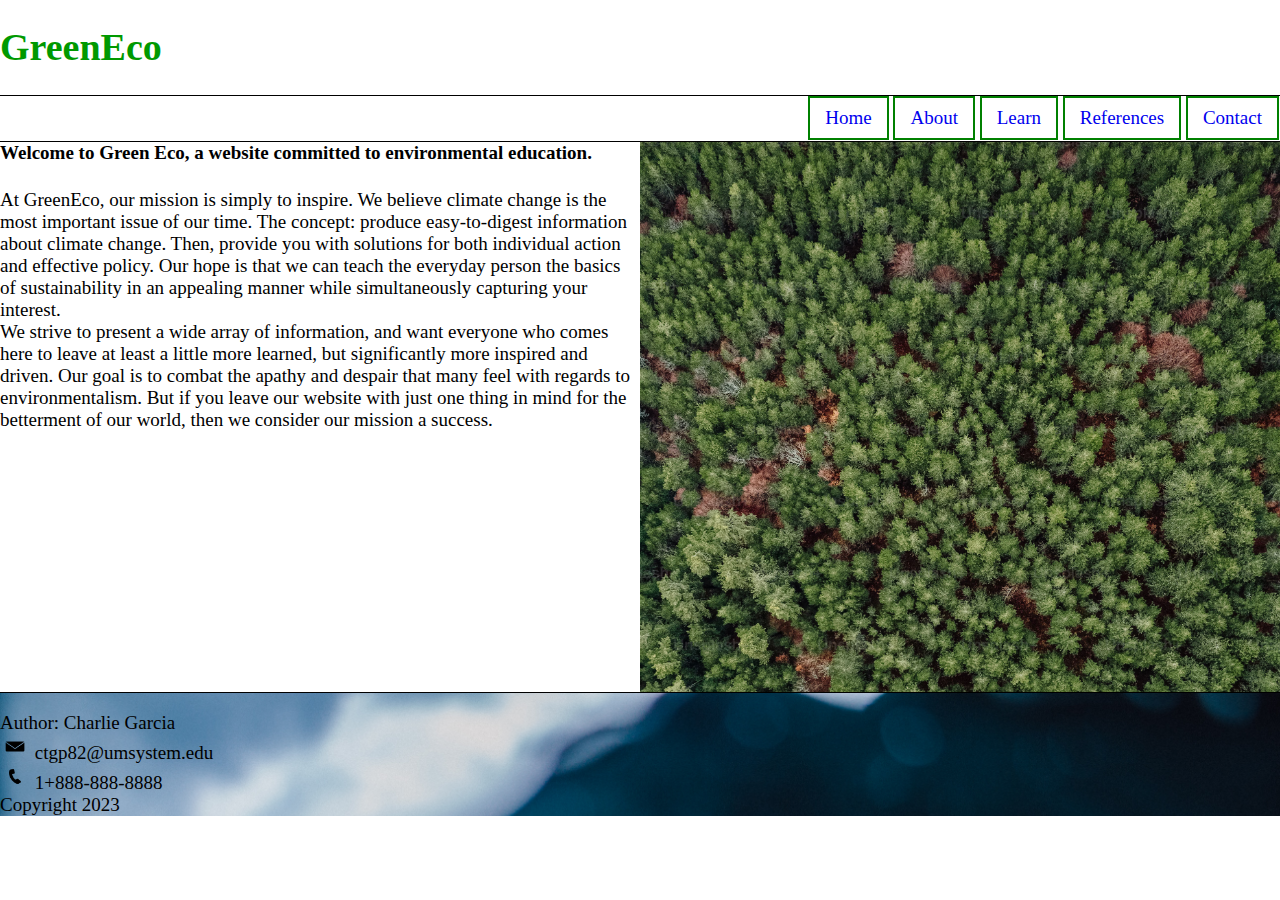
==== ISLT_7310/index.html @ b14d8969 "Add files via upload" ====
<!DOCTYPE html><!--Index file for the homepage-->
<html lang="en-US">
<head>
               <meta charset="utf-8">
               <title>GreenEco</title>
               <link rel="stylesheet"
               href="style.css">
               <link rel="stylesheet"
               href="nav.css">
               <meta name="viewport" content="width=device-width, initial-scale=1.0">
</head>
<body>
    <header>
       <h1 class="header">GreenEco</h1>
    <nav>
        <label for="toggle">&#9776;</label>
        <input type="checkbox" id="toggle">
        <ul>
            <li><a href="index.html">Home</a></li>
            <li><a href="about.html">About</a></li>
            <li><a href="learn.html">Learn</a>
                <ul>
                    <li><a href="#">Link 1 </a></li>
                    <li><a href="#">Link 2 </a></li>
                    <li><a href="#">Link 3 </a></li>
                </ul>
            </li>
            <li><a href="references.html">References</a></li>
            <li><a href="#contact.html">Contact</a></li>
        </ul>
     </nav>
    </header>
    <figure class="trees">
    </figure>
    <main>
        <h4>Welcome to Green Eco, a website committed to environmental education. </h4>
        <p>At GreenEco, our mission is simply to inspire. We believe climate change is the most
            important issue of our time. The concept: produce easy-to-digest information about
            climate change. Then, provide you with solutions for both individual action and effective
            policy. Our hope is that we can teach the everyday person the basics of
            sustainability in an appealing manner while simultaneously capturing your interest. <br>We strive to
            present a wide array of information, and want everyone who comes here to leave at
            least a little more learned, but significantly more inspired and driven. Our goal is to combat the apathy
            and despair that many feel with regards to environmentalism. But if you leave our website with just
            one thing in mind for the betterment of our world, then we consider our mission a success.</p>
    </main>
    <footer>   
        <p>
        Author: Charlie Garcia <br>
        <img src="images/mail.png" width="30" height="25">
        ctgp82@umsystem.edu <br>
        <img src="images/phone.png" width="30" height="25">
        1+888-888-8888 <br>
        Copyright 2023
        </p>
    </footer>
</body>
</html>
---- ISLT_7310/style.css ----
.header {color: #009900;}


body {
    margin: 0 auto; width: 100%; height: 100%;
    /*font-family: system-ui, -apple-system, BlinkMacSystemFont, 'Segoe UI', Roboto, Oxygen, Ubuntu, Cantarell, 'Open Sans', 'Helvetica Neue', sans-serif;*/
}

/*Semantic Grid*/

header {border-bottom: 1px solid black;}
nav {float: right; padding: 1px; width: 100%; border-bottom: 1px solid black; text-align: right; line-height: 30px;}
main {padding: 0;}
figure {float: right;  width: 50%; padding: 0; height: 550px}
footer {border-top: 1px solid black; clear: both; 
        background-image:url(images/water.jpg); background-size: cover; background-repeat: no-repeat;}


/* Hamburger Nav */

label {
    margin: 0 40px 0 0;
    font-size: 26px; 
    display: none;
    width: 20px;
    float: left;
}

#toggle {
    display: none;
}

/* Print Stylesheet */

@media print {
    @page {
        margin: 1in;
    }
    nav{
        display: none;
    }
    .header{
        color: #000;
        font-family: system-ui, -apple-system, BlinkMacSystemFont, 'Segoe UI', Roboto, Oxygen, Ubuntu, Cantarell, 'Open Sans', 'Helvetica Neue', sans-serif;
    }
    h2 {
        page-break-after: avoid;
        font-size: 13pt;
    }
    p {
        width: 100%;
        orphans: 3;
        widows: 3;
        font-size: 11pt;
        color: #000;
    }
    blockquote {
        font-size: 11pt;
    }
    .lake {
        display: none;
    }
    ul{
        display: none;
    }
    a {
        text-decoration: none;
        color: #000;
    }
}

/* Screen Size Adjustments */

@media only screen and (max-width:640px){
    label {
        display: block;
        cursor: pointer;
    }
    nav ul li{
        text-align: center;
        width: 100%;
        height: 100%;
        display: none;
    }
    nav ul a{
        display: block;
        margin: 0;
        position: relative;
        padding: 0px;
    }
    #toggle:checked + ul li{
        display: block;
    }
    }


/*Font Adjustment*/

@media screen and (min-width: 640px){
    body {
        font-size: 19px;
    }
}

@media screen and (max-width: 640px){
    body {
        font-size: 16px;
    }
}

/*primary images*/

.trees {
    background-image: url(images/trees.jpg);
    background-repeat: no-repeat;
    background-size: cover;
    margin: 0%;
    padding: 0;
}

.giraffe {
    background-image: url(images/giraffe.jpg);
    background-repeat: no-repeat;
    background-size: cover;
    margin: 0%;
    padding: 0;
}

.lake {
    background-image: url(images/lake.jpg);
    background-repeat: no-repeat;
    background-size: cover;
    margin: 0%;
    padding: 0;
}

.windmills {
    background-image: url(images/windmills.jpg);
    background-repeat: no-repeat;
    background-size: cover;
    margin: 0%;
    padding: 0;
}

/* Hiding primary images on mobile */

@media screen and (max-width: 640px){
    figure.trees{
        display: none;
    }
}

@media screen and (max-width: 640px){
    figure.lake{
        display: none;
    }
}

@media screen and (max-width: 640px){
    figure.giraffe{
        display: none;
    }
}

@media screen and (max-width: 640px){
    figure.windmills{
        display: none;
    }
}

/*References CSS*/

div.references{
    background-color:honeydew;
    padding: 4px;
    margin: 0;
    text-indent: 30px;
}
div.references::first-letter{
    font-size:1.3rem;
    font-weight: bold;
}
.noindent {
    text-indent: 0px;
}
---- ISLT_7310/nav.css ----
ul li{
    display: inline-block;
    border: 2px solid green;
    background-color: white;
    list-style-type: none;
    padding: 5px 5px 5px 5px;
    margin: 0;
    position: relative;
    text-align: left;
}

nav ul{
    margin: 0;
    text-decoration: none;
}

nav ul a{
    clear: right;
    text-decoration: none;
    margin: 0 10px;
    line-height: 30px;
}

nav a:hover, nav a:focus {
    background-color:  #99cc99;
}

nav a:active {
    background-color: cyan;
}

nav ul li ul {
    display: none;
    position: absolute;
    padding: 12px;
    z-index: 100;
}

nav ul li:hover ul {
    display: block;
    z-index: 100;
}

nav ul li ul li a {
    padding: 10px 10px;
    z-index: 100;
}

nav ul li ul li a:hover {
    background-color: #99cc99;
    padding: 10px;
    z-index: 100;
}
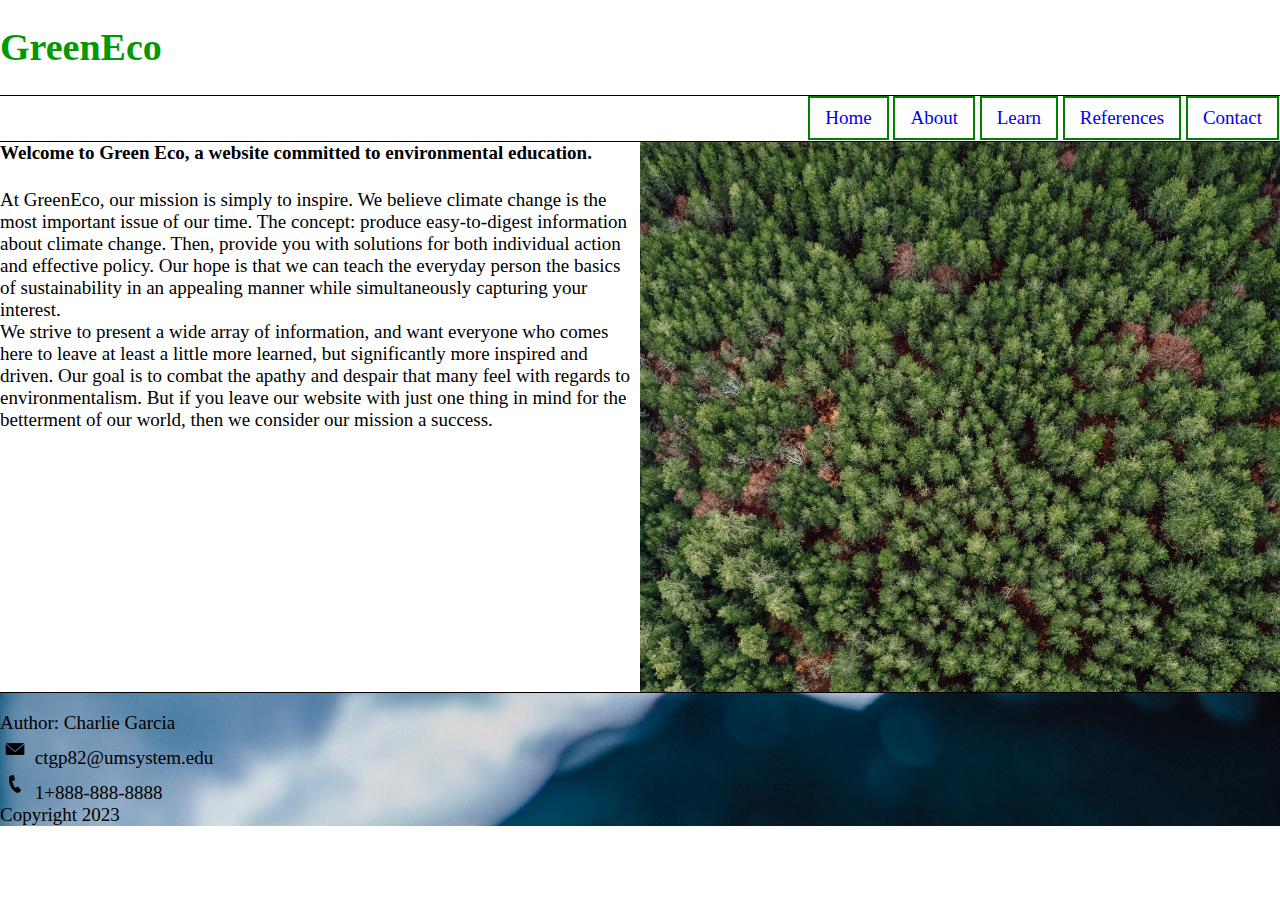
==== commit e580e7ca: "Add files via upload" ====
--- a/ISLT_7310/index.html
+++ b/ISLT_7310/index.html
@@ -8,6 +8,7 @@
                <link rel="stylesheet"
                href="nav.css">
                <meta name="viewport" content="width=device-width, initial-scale=1.0">
+               <link rel="shortcut icon" type="image/png" href="images/favicon.ico">
 </head>
 <body>
     <header>
@@ -46,10 +47,10 @@
     </main>
     <footer>   
         <p>
-        Author: Charlie Garcia <br>
-        <img src="images/mail.png" width="30" height="25">
+        Author: Charlie Garcia <br> 
+        <img class = "zoom" src="images/mail.png" width="30" height="25">
         ctgp82@umsystem.edu <br>
-        <img src="images/phone.png" width="30" height="25">
+        <img class = "zoom" src="images/phone.png" width="30" height="25">
         1+888-888-8888 <br>
         Copyright 2023
         </p>
--- a/ISLT_7310/style.css
+++ b/ISLT_7310/style.css
@@ -30,6 +30,21 @@
     display: none;
 }
 
+/* Hover Zoom For Footer Icons*/
+
+.zoom{
+    padding: 0px;
+    background-color: transparent;
+    transition: transform .2s; 
+    width: 30px;
+    height: 30px;
+    margin: 0 auto;
+}
+
+.zoom:hover {
+    transform: scale(1.5); 
+  }
+
 /* Print Stylesheet */
 
 @media print {
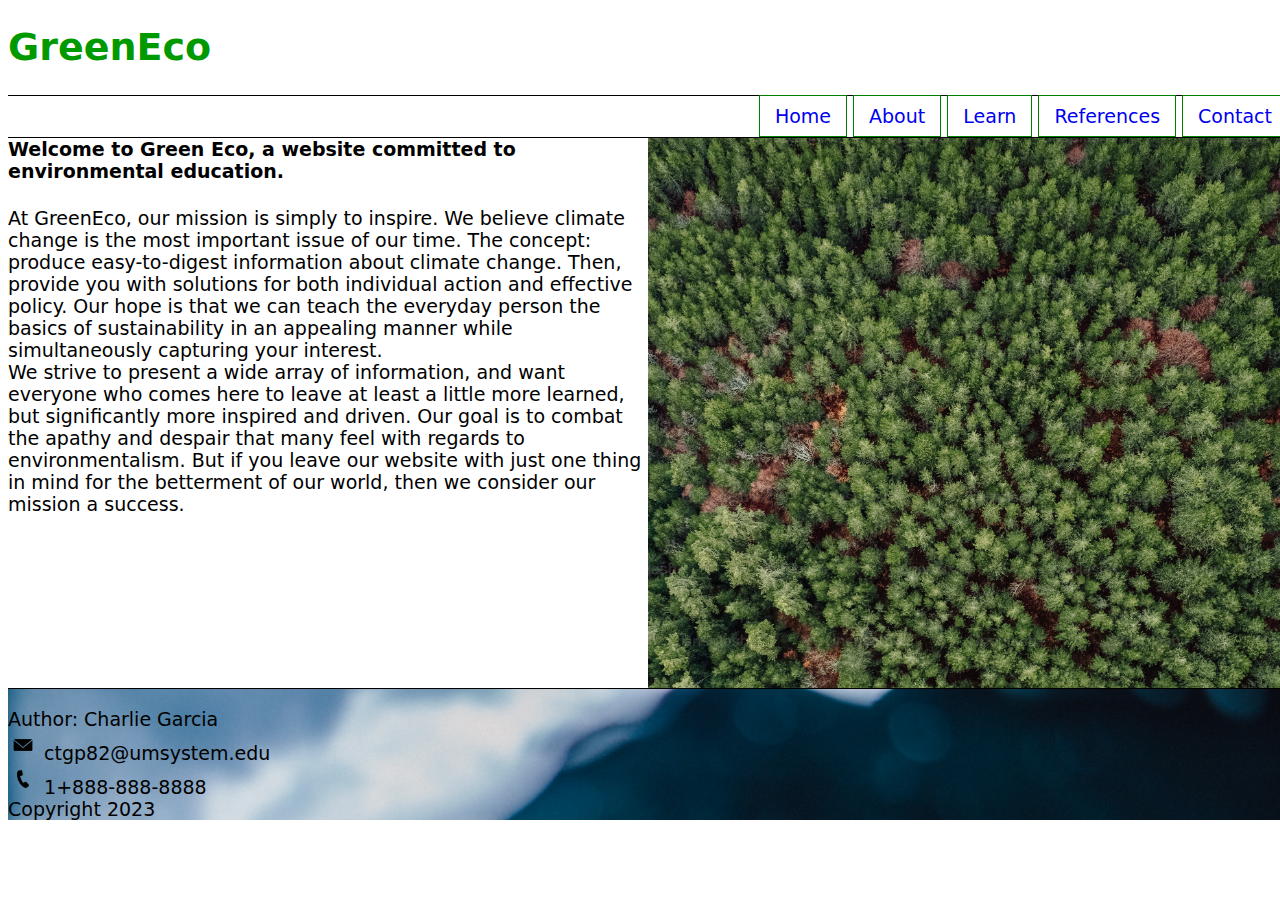
==== commit 4804ebb9: "Add files via upload" ====
--- a/ISLT_7310/index.html
+++ b/ISLT_7310/index.html
@@ -21,9 +21,9 @@
             <li><a href="about.html">About</a></li>
             <li><a href="learn.html">Learn</a>
                 <ul>
-                    <li><a href="#">Link 1 </a></li>
-                    <li><a href="#">Link 2 </a></li>
-                    <li><a href="#">Link 3 </a></li>
+                    <li><a href="learn.html#climate_change">Climate Change </a></li>
+                    <li><a href="learn.html#individual_action">Individual Action </a></li>
+                    <li><a href="learn.html#policy_shaping">Policy Shaping </a></li>
                 </ul>
             </li>
             <li><a href="references.html">References</a></li>
--- a/ISLT_7310/style.css
+++ b/ISLT_7310/style.css
@@ -2,14 +2,14 @@
 
 
 body {
-    margin: 0 auto; width: 100%; height: 100%;
-    /*font-family: system-ui, -apple-system, BlinkMacSystemFont, 'Segoe UI', Roboto, Oxygen, Ubuntu, Cantarell, 'Open Sans', 'Helvetica Neue', sans-serif;*/
+    margin: 1 auto; width: 100%; height: 100%;
+    font-family: system-ui, -apple-system, BlinkMacSystemFont, 'Segoe UI', Roboto, Oxygen, Ubuntu, Cantarell, 'Open Sans', 'Helvetica Neue', sans-serif;
 }
 
 /*Semantic Grid*/
 
 header {border-bottom: 1px solid black;}
-nav {float: right; padding: 1px; width: 100%; border-bottom: 1px solid black; text-align: right; line-height: 30px;}
+nav {border-bottom: 1px solid black; float: right; padding: 0px; width: 100%; text-align: right; line-height: 30px;}
 main {padding: 0;}
 figure {float: right;  width: 50%; padding: 0; height: 550px}
 footer {border-top: 1px solid black; clear: both; 
@@ -157,22 +157,63 @@
     padding: 0;
 }
 
+.solar {
+    background-image: url(images/solar.jpg);
+    background-repeat: no-repeat;
+    background-size: cover;
+    margin: 0%;
+    padding: 0;
+}
+
+.plant {
+    background-image: url(images/plant.jpg);
+    background-repeat: no-repeat;
+    background-size: cover;
+    margin: 0%;
+    padding: 0;
+}
+
+.hydro {
+    background-image: url(images/hydro.jpg);
+    background-repeat: no-repeat;
+    background-size: cover;
+    margin: 0%;
+    padding: 0;
+}
+
+.leaves {
+    background-image: url(images/leaves.jpg);
+    background-repeat: no-repeat;
+    background-size: cover;
+    margin: 0%;
+    padding: 0;
+}
+
 /* Hiding primary images on mobile */
 
 @media screen and (max-width: 640px){
     figure.trees{
         display: none;
     }
-}
-
-@media screen and (max-width: 640px){
+    figure.giraffe{
+        display: none;
+    }
+    figure.windmills{
+        display: none;
+    }
+    figure.solar{
+        display: none;
+    }
     figure.lake{
         display: none;
     }
-}
-
-@media screen and (max-width: 640px){
-    figure.giraffe{
+    figure.hydro{
+        display: none;
+    }
+    figure.leaves{
+        display: none;
+    }
+    figure.plant{
         display: none;
     }
 }
--- a/ISLT_7310/nav.css
+++ b/ISLT_7310/nav.css
@@ -1,6 +1,6 @@
 ul li{
     display: inline-block;
-    border: 2px solid green;
+    border: 1px solid green;
     background-color: white;
     list-style-type: none;
     padding: 5px 5px 5px 5px;
@@ -48,7 +48,7 @@
 
 nav ul li ul li a:hover {
     background-color: #99cc99;
-    padding: 10px;
+    padding: 7px;
     z-index: 100;
 }
 
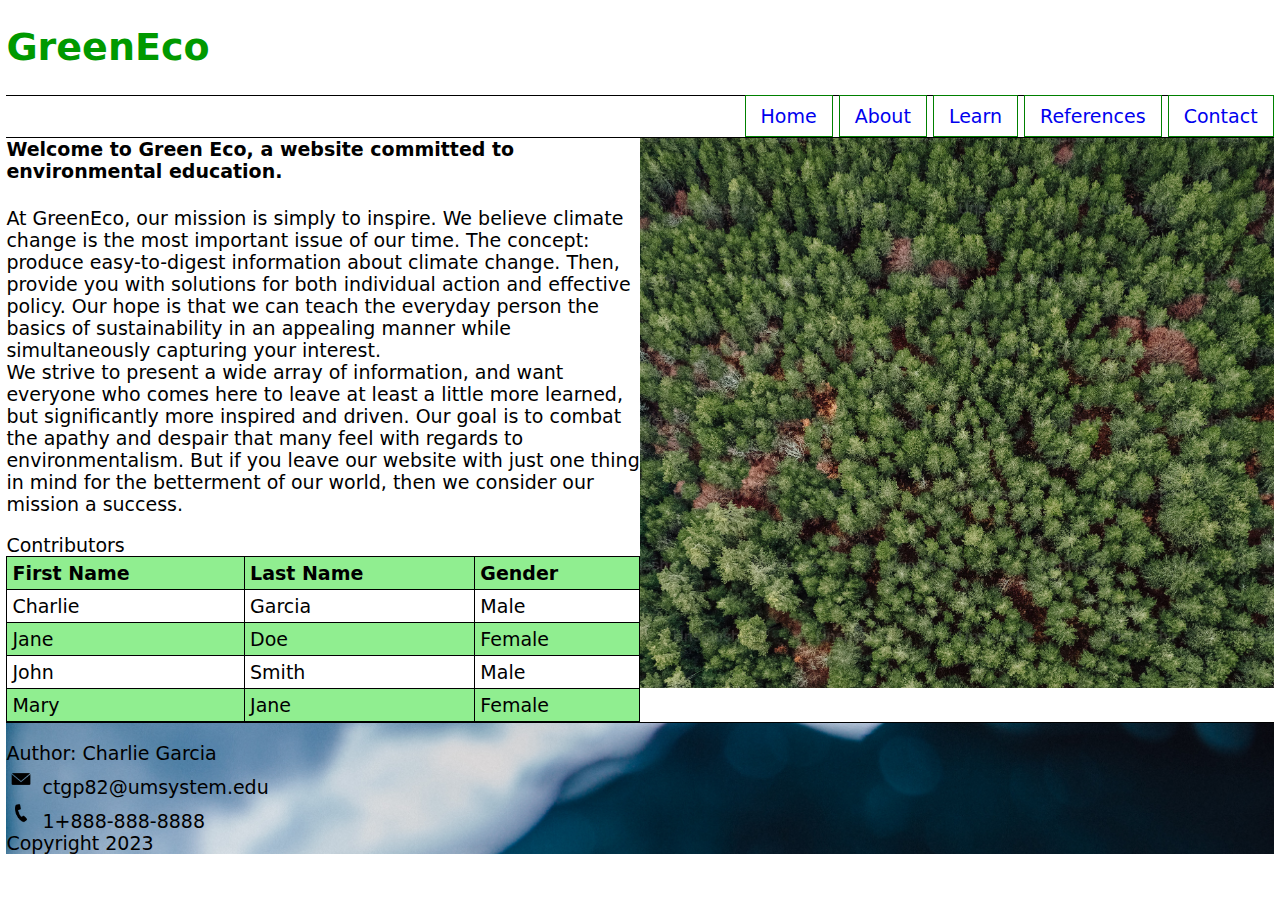
==== commit 6cc6de90: "Add files via upload" ====
--- a/ISLT_7310/index.html
+++ b/ISLT_7310/index.html
@@ -44,13 +44,47 @@
             least a little more learned, but significantly more inspired and driven. Our goal is to combat the apathy
             and despair that many feel with regards to environmentalism. But if you leave our website with just
             one thing in mind for the betterment of our world, then we consider our mission a success.</p>
+
+        <table style="width:50%">
+            <caption>Contributors</caption>
+            <thead>
+                <tr>
+                    <th scope="col">First Name</th>
+                    <th scope="col"> Last Name</th>
+                    <th scope="col"> Gender</th>
+                </tr>
+            </thead>
+            <tbody>
+                <tr>
+                    <td> Charlie</td>
+                    <td> Garcia</td>
+                    <td> Male</td>
+                </tr>
+                <tr>
+                    <td> Jane</td>
+                    <td> Doe</td>
+                    <td> Female</td>
+                </tr>
+                <tr>
+                    <td> John</td>
+                    <td> Smith</td>
+                    <td> Male</td>
+                </tr>
+                <tr>
+                    <td> Mary</td>
+                    <td> Jane</td>
+                    <td> Female</td>
+                </tr>
+            </tbody>
+        </table>
+    
     </main>
     <footer>   
         <p>
         Author: Charlie Garcia <br> 
-        <img class = "zoom" src="images/mail.png" width="30" height="25">
+        <img class = "zoom" alt = "email" src="images/mail.png" width="30" height="25">
         ctgp82@umsystem.edu <br>
-        <img class = "zoom" src="images/phone.png" width="30" height="25">
+        <img class = "zoom" alt = "phone" src="images/phone.png" width="30" height="25">
         1+888-888-8888 <br>
         Copyright 2023
         </p>
--- a/ISLT_7310/style.css
+++ b/ISLT_7310/style.css
@@ -2,7 +2,7 @@
 
 
 body {
-    margin: 1 auto; width: 100%; height: 100%;
+    margin: 0 auto; width: 99%; height: 100%;
     font-family: system-ui, -apple-system, BlinkMacSystemFont, 'Segoe UI', Roboto, Oxygen, Ubuntu, Cantarell, 'Open Sans', 'Helvetica Neue', sans-serif;
 }
 
@@ -15,6 +15,32 @@
 footer {border-top: 1px solid black; clear: both; 
         background-image:url(images/water.jpg); background-size: cover; background-repeat: no-repeat;}
 
+/* Table Style */
+
+table{
+    width: 400px;
+}
+
+th, caption {
+    text-align: left;
+}
+
+table, th, td {
+    border: 1px solid black;
+    border-collapse: collapse;
+}
+
+th, td {
+    padding: 5px;
+}
+
+tr:nth-child(even){
+    background-color: lightgreen;
+}
+
+thead{
+    background-color: lightgreen;
+}
 
 /* Hamburger Nav */
 
@@ -108,6 +134,10 @@
     }
     }
 
+    table {
+        overflow: scroll;
+    }
+
 
 /*Font Adjustment*/
 
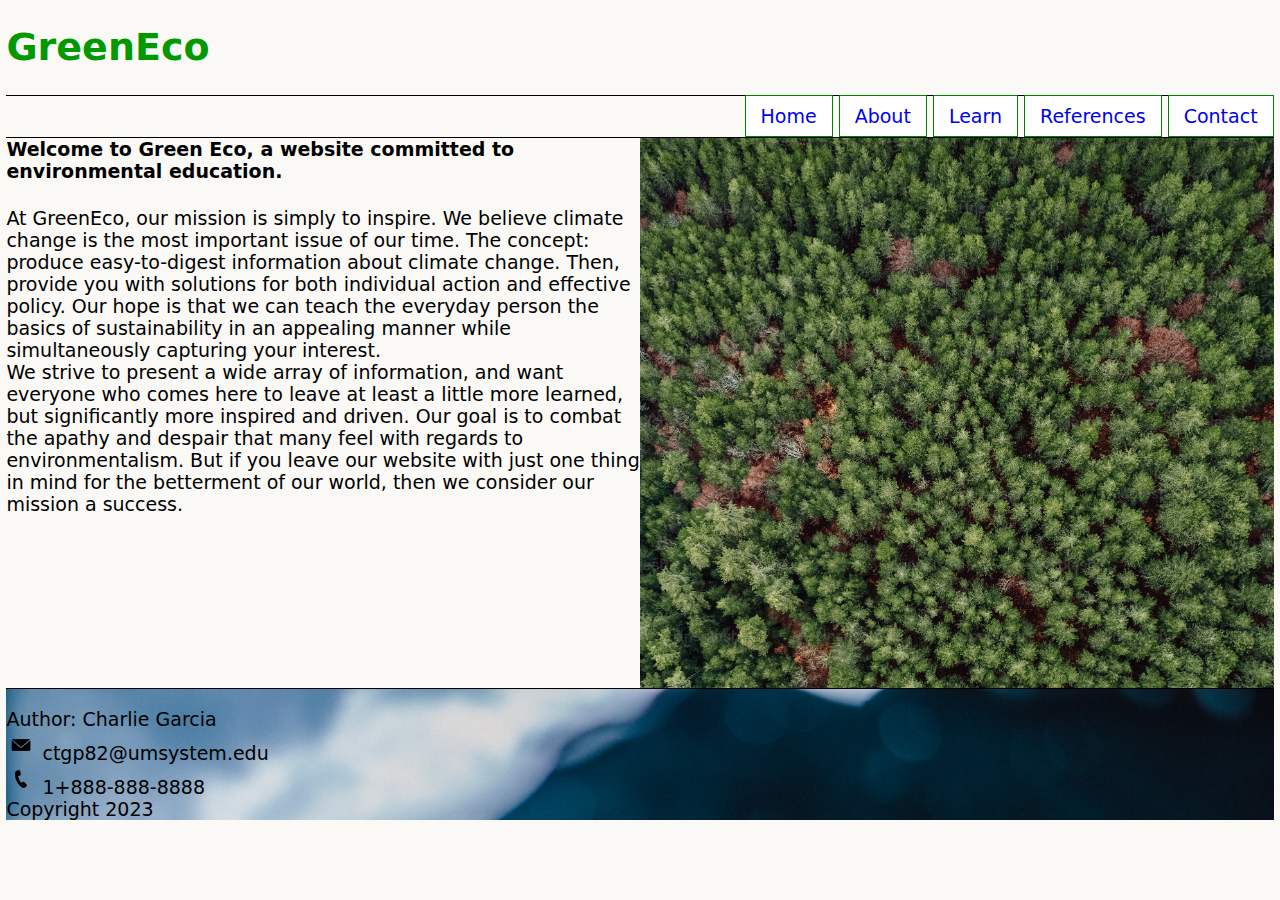
==== commit 7027bd51: "Add files via upload" ====
--- a/ISLT_7310/index.html
+++ b/ISLT_7310/index.html
@@ -14,7 +14,7 @@
     <header>
        <h1 class="header">GreenEco</h1>
     <nav>
-        <label for="toggle">&#9776;</label>
+        <label class = "dropdown" for="toggle">&#9776;</label>
         <input type="checkbox" id="toggle">
         <ul>
             <li><a href="index.html">Home</a></li>
@@ -27,7 +27,7 @@
                 </ul>
             </li>
             <li><a href="references.html">References</a></li>
-            <li><a href="#contact.html">Contact</a></li>
+            <li><a href="contact.html">Contact</a></li>
         </ul>
      </nav>
     </header>
@@ -35,48 +35,18 @@
     </figure>
     <main>
         <h4>Welcome to Green Eco, a website committed to environmental education. </h4>
-        <p>At GreenEco, our mission is simply to inspire. We believe climate change is the most
+        <p>
+            At GreenEco, our mission is simply to inspire. We believe climate change is the most
             important issue of our time. The concept: produce easy-to-digest information about
             climate change. Then, provide you with solutions for both individual action and effective
             policy. Our hope is that we can teach the everyday person the basics of
-            sustainability in an appealing manner while simultaneously capturing your interest. <br>We strive to
-            present a wide array of information, and want everyone who comes here to leave at
+            sustainability in an appealing manner while simultaneously capturing your interest. 
+            <br>
+            We strive to present a wide array of information, and want everyone who comes here to leave at
             least a little more learned, but significantly more inspired and driven. Our goal is to combat the apathy
             and despair that many feel with regards to environmentalism. But if you leave our website with just
-            one thing in mind for the betterment of our world, then we consider our mission a success.</p>
-
-        <table style="width:50%">
-            <caption>Contributors</caption>
-            <thead>
-                <tr>
-                    <th scope="col">First Name</th>
-                    <th scope="col"> Last Name</th>
-                    <th scope="col"> Gender</th>
-                </tr>
-            </thead>
-            <tbody>
-                <tr>
-                    <td> Charlie</td>
-                    <td> Garcia</td>
-                    <td> Male</td>
-                </tr>
-                <tr>
-                    <td> Jane</td>
-                    <td> Doe</td>
-                    <td> Female</td>
-                </tr>
-                <tr>
-                    <td> John</td>
-                    <td> Smith</td>
-                    <td> Male</td>
-                </tr>
-                <tr>
-                    <td> Mary</td>
-                    <td> Jane</td>
-                    <td> Female</td>
-                </tr>
-            </tbody>
-        </table>
+            one thing in mind for the betterment of our world, then we consider our mission a success.
+        </p>
     
     </main>
     <footer>   
--- a/ISLT_7310/style.css
+++ b/ISLT_7310/style.css
@@ -1,9 +1,24 @@
+
+
 .header {color: #009900;}
-
 
 body {
     margin: 0 auto; width: 99%; height: 100%;
     font-family: system-ui, -apple-system, BlinkMacSystemFont, 'Segoe UI', Roboto, Oxygen, Ubuntu, Cantarell, 'Open Sans', 'Helvetica Neue', sans-serif;
+    background-color: #FAF9F6;
+}
+
+form{
+    display: inline-block;
+    text-align: right;
+}
+
+.learn{
+    width: 50%;
+}
+
+img{
+    margin: 0;
 }
 
 /*Semantic Grid*/
@@ -44,7 +59,7 @@
 
 /* Hamburger Nav */
 
-label {
+.dropdown {
     margin: 0 40px 0 0;
     font-size: 26px; 
     display: none;
@@ -68,7 +83,7 @@
 }
 
 .zoom:hover {
-    transform: scale(1.5); 
+    transform: scale(1.35); 
   }
 
 /* Print Stylesheet */
@@ -113,7 +128,7 @@
 /* Screen Size Adjustments */
 
 @media only screen and (max-width:640px){
-    label {
+    .dropdown {
         display: block;
         cursor: pointer;
     }
@@ -138,6 +153,9 @@
         overflow: scroll;
     }
 
+    .learn{
+        width: 100%; 
+    }
 
 /*Font Adjustment*/
 
@@ -155,12 +173,14 @@
 
 /*primary images*/
 
+
 .trees {
     background-image: url(images/trees.jpg);
     background-repeat: no-repeat;
     background-size: cover;
     margin: 0%;
     padding: 0;
+    text-align: right;
 }
 
 .giraffe {
@@ -219,6 +239,28 @@
     padding: 0;
 }
 
+.beach {
+    background-image: url(images/beach.jpg);
+    background-repeat: no-repeat;
+    background-size: cover;
+    margin: 0%;
+    padding: 0;
+}
+
+.waterfall {
+    background-image: url(images/waterfall.jpg);
+    background-repeat: no-repeat;
+    background-size: cover;
+    margin: 0%;
+    padding: 0;
+}
+.valley {
+    background-image: url(images/valley.jpg);
+    background-repeat: no-repeat;
+    background-size: cover;
+    margin: 0%;
+    padding: 0;
+}
 /* Hiding primary images on mobile */
 
 @media screen and (max-width: 640px){
@@ -246,10 +288,13 @@
     figure.plant{
         display: none;
     }
-}
-
-@media screen and (max-width: 640px){
-    figure.windmills{
+    figure.beach{
+        display: none;
+    }
+    figure.waterfall{
+        display: none;
+    }
+    figure.valley{
         display: none;
     }
 }
